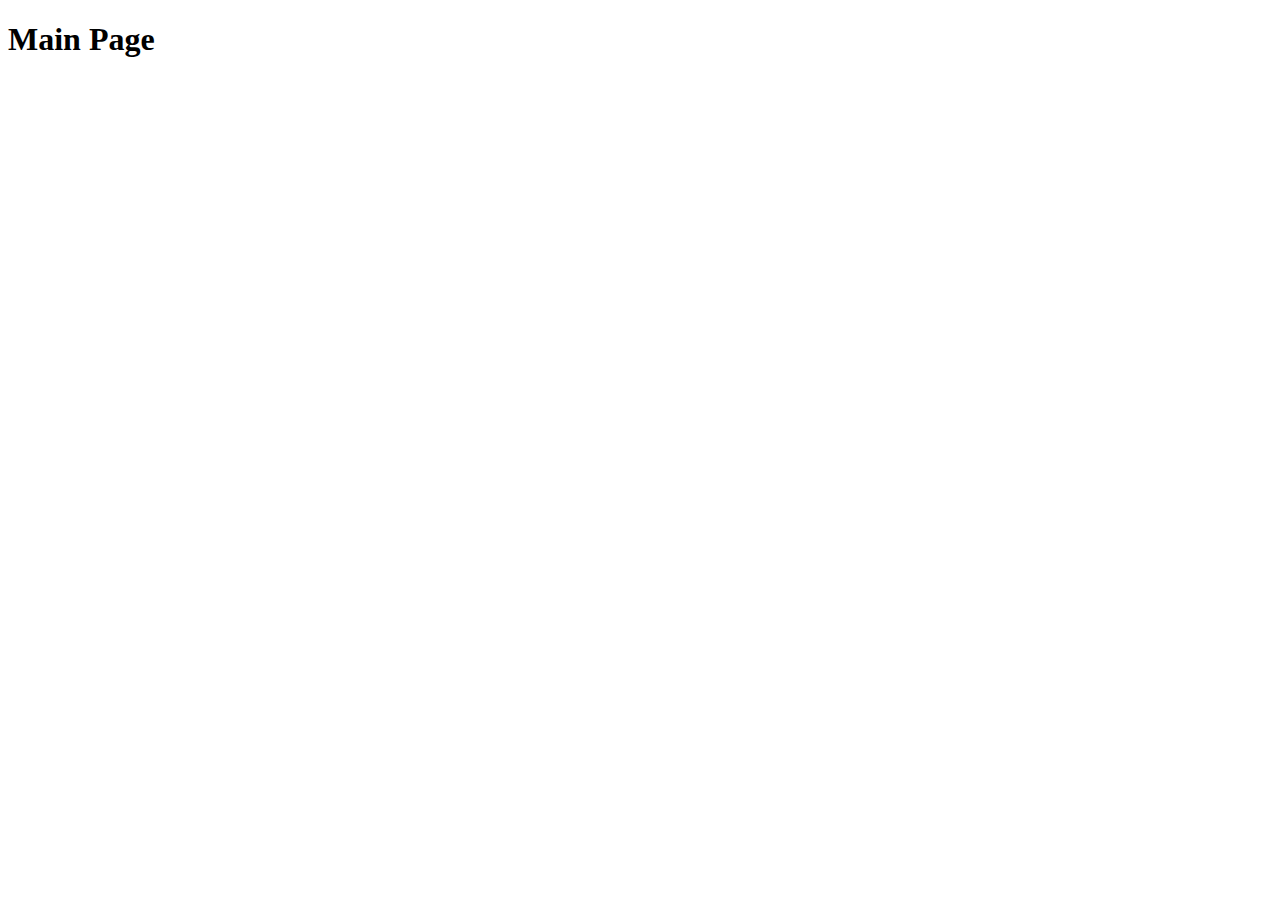
==== app/src/main/assets/main.html @ 73fbbbb3 "feat: splash" ====
<!DOCTYPE html>
<html>

<head>
    <meta charset="UTF-8">
    <meta name="viewport" content="width=device-width, initial-scale=1.0">
    <title></title>
</head>

<body>
    <h1>Main Page</h1>
</body>

</html>
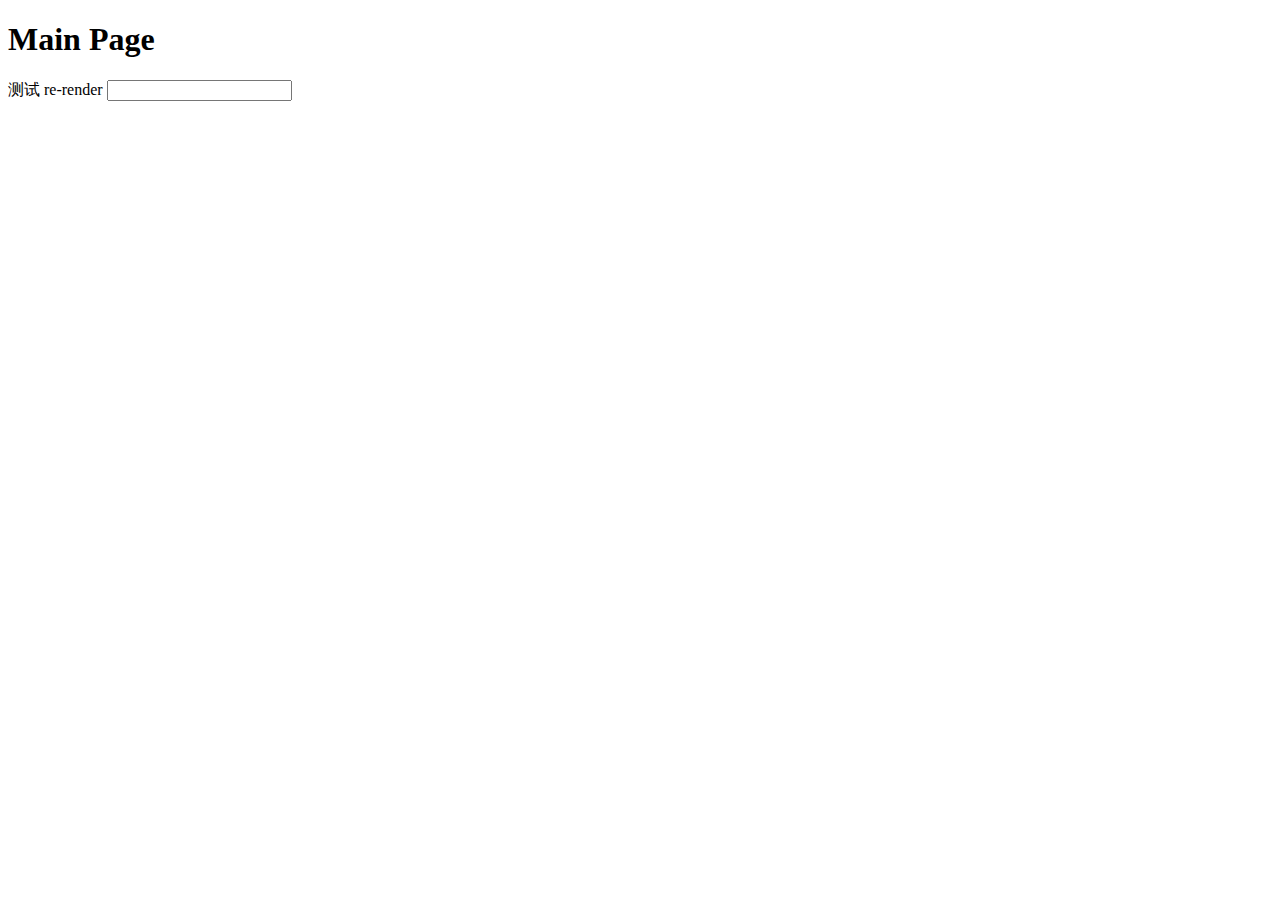
==== commit bf787959: "feat: 1.旋转屏幕不销毁 2. 实现 Splash 的进入前台的展示处理 3. 项目格式处理" ====
--- a/app/src/main/assets/main.html
+++ b/app/src/main/assets/main.html
@@ -9,6 +9,8 @@
 
 <body>
     <h1>Main Page</h1>
+    测试 re-render
+    <input />
 </body>
 
 </html>